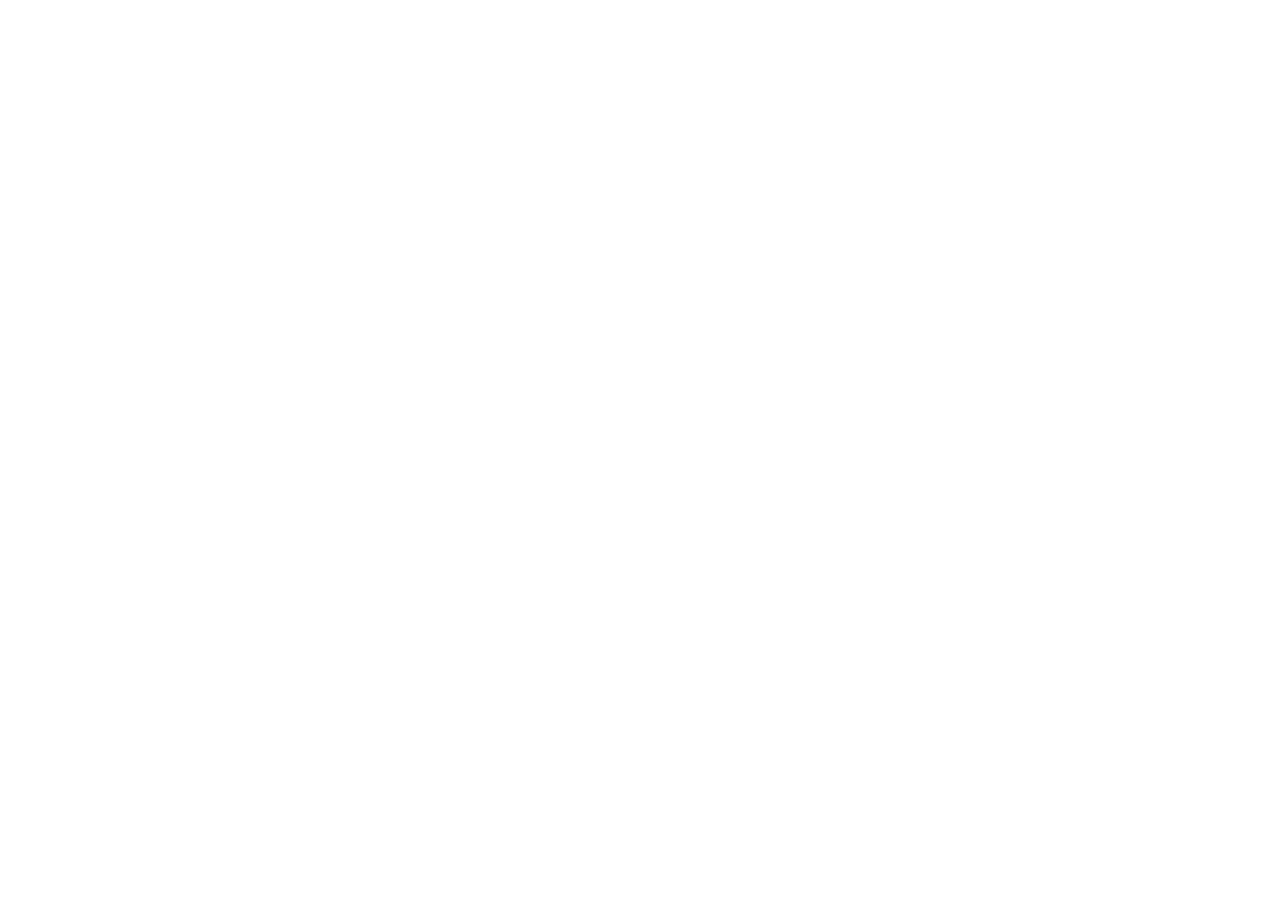
==== index.html @ 8245ee15 "Initial commit" ====
<!DOCTYPE html>
<html lang="en">
<head>
    <meta charset="UTF-8">
    <meta name="viewport" content="width=device-width, initial-scale=1.0">
    <title>Document</title>
</head>
<body>
    
</body>
</html>
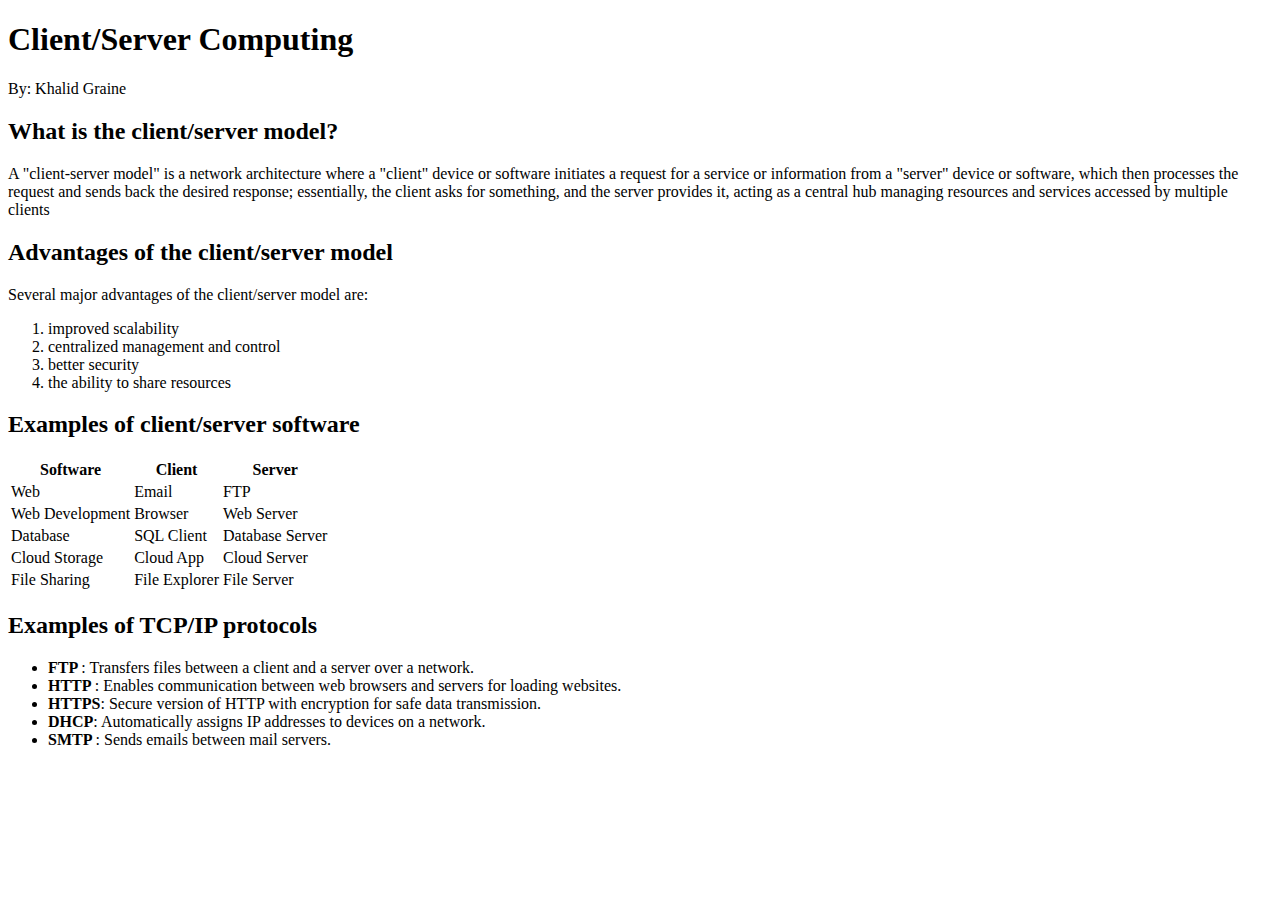
==== commit 722633bd: "Add content on client/server computing model and related examples" ====
--- a/index.html
+++ b/index.html
@@ -3,9 +3,63 @@
 <head>
     <meta charset="UTF-8">
     <meta name="viewport" content="width=device-width, initial-scale=1.0">
+    <link rel="stylesheet" href="./custom.css">
     <title>Document</title>
 </head>
 <body>
-    
+    <h1 >Client/Server Computing</h1>
+    <p>By: Khalid Graine</p>
+    <h2>What is the client/server model?</h2>
+    <p>A "client-server model" is a network architecture where a "client" device or software initiates a request for a service or information from a "server" device or software, which then processes the request and sends back the desired response; essentially, the client asks for something, and the server provides it, acting as a central hub managing resources and services accessed by multiple clients</p>
+    <h2>Advantages of the client/server model </h2>
+    <p>Several major advantages of the client/server model are: </p>
+    <ol>
+        <li> improved scalability</li>
+        <li>centralized management and control</li>
+        <li>better security</li>
+        <li>the ability to share resources</li>
+      </ol>
+      <h2>Examples of client/server software</h2>
+      <table>
+        <tr>
+          <th>Software</th>
+          <th>Client</th>
+          <th>Server</th>
+        </tr>
+        <tr>
+          <td>Web</td>
+          <td>Email</td>
+          <td>FTP</td>
+        </tr>
+        <tr>
+          <td>Web Development</td>
+          <td>Browser</td>
+          <td>Web Server</td>
+        </tr>
+        <tr>
+          <td>Database</td>
+          <td>SQL Client</td>
+          <td>Database Server</td>
+        </tr>
+        <tr>
+          <td>Cloud Storage</td>
+          <td>Cloud App</td>
+          <td>Cloud Server</td>
+        </tr>
+        <tr>
+          <td>File Sharing</td>
+          <td>File Explorer</td>
+          <td>File Server</td>
+        </tr>
+      </table>
+      <h2>Examples of TCP/IP protocols </h2>
+      <ul>
+        <li><strong>FTP </strong>: Transfers files between a client and a server over a network.</li>
+        <li><strong>HTTP </strong>: Enables communication between web browsers and servers for loading websites.</li>
+        <li><strong>HTTPS</strong>: Secure version of HTTP with encryption for safe data transmission.</li>
+        <li><strong>DHCP</strong>: Automatically assigns IP addresses to devices on a network.</li>
+        <li><strong>SMTP </strong>: Sends emails between mail servers.</li>
+      </ul>
+      
 </body>
 </html>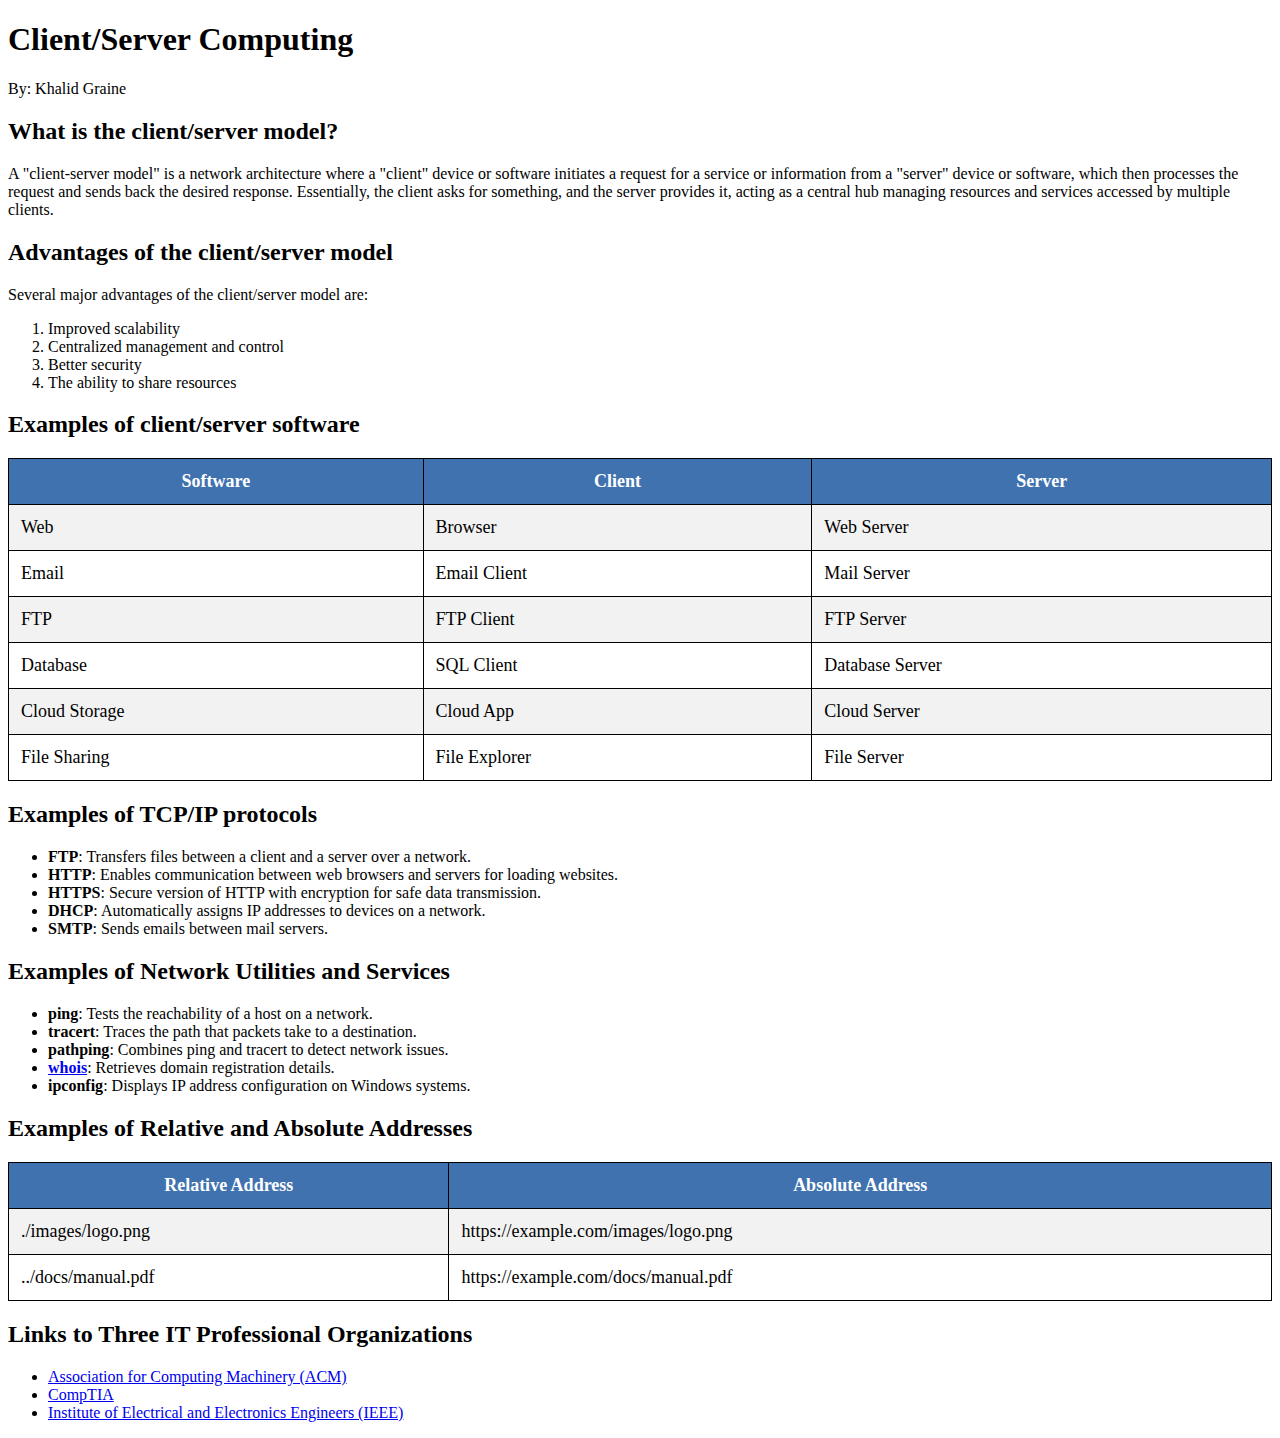
==== commit 4210f432: "Replace clientserver.html with index.html for improved structure and content organization" ====
--- a/index.html
+++ b/index.html
@@ -4,62 +4,102 @@
     <meta charset="UTF-8">
     <meta name="viewport" content="width=device-width, initial-scale=1.0">
     <link rel="stylesheet" href="./custom.css">
-    <title>Document</title>
+    <title>Client/Server Computing</title>
 </head>
 <body>
-    <h1 >Client/Server Computing</h1>
+    <h1>Client/Server Computing</h1>
     <p>By: Khalid Graine</p>
+
     <h2>What is the client/server model?</h2>
-    <p>A "client-server model" is a network architecture where a "client" device or software initiates a request for a service or information from a "server" device or software, which then processes the request and sends back the desired response; essentially, the client asks for something, and the server provides it, acting as a central hub managing resources and services accessed by multiple clients</p>
-    <h2>Advantages of the client/server model </h2>
-    <p>Several major advantages of the client/server model are: </p>
+    <p>A "client-server model" is a network architecture where a "client" device or software initiates a request for a service or information from a "server" device or software, which then processes the request and sends back the desired response. Essentially, the client asks for something, and the server provides it, acting as a central hub managing resources and services accessed by multiple clients.</p>
+
+    <h2>Advantages of the client/server model</h2>
+    <p>Several major advantages of the client/server model are:</p>
     <ol>
-        <li> improved scalability</li>
-        <li>centralized management and control</li>
-        <li>better security</li>
-        <li>the ability to share resources</li>
-      </ol>
-      <h2>Examples of client/server software</h2>
-      <table>
+        <li>Improved scalability</li>
+        <li>Centralized management and control</li>
+        <li>Better security</li>
+        <li>The ability to share resources</li>
+    </ol>
+
+    <h2>Examples of client/server software</h2>
+    <table border="1">
         <tr>
-          <th>Software</th>
-          <th>Client</th>
-          <th>Server</th>
+            <th>Software</th>
+            <th>Client</th>
+            <th>Server</th>
         </tr>
         <tr>
-          <td>Web</td>
-          <td>Email</td>
-          <td>FTP</td>
+            <td>Web</td>
+            <td>Browser</td>
+            <td>Web Server</td>
         </tr>
         <tr>
-          <td>Web Development</td>
-          <td>Browser</td>
-          <td>Web Server</td>
+            <td>Email</td>
+            <td>Email Client</td>
+            <td>Mail Server</td>
         </tr>
         <tr>
-          <td>Database</td>
-          <td>SQL Client</td>
-          <td>Database Server</td>
+            <td>FTP</td>
+            <td>FTP Client</td>
+            <td>FTP Server</td>
         </tr>
         <tr>
-          <td>Cloud Storage</td>
-          <td>Cloud App</td>
-          <td>Cloud Server</td>
+            <td>Database</td>
+            <td>SQL Client</td>
+            <td>Database Server</td>
         </tr>
         <tr>
-          <td>File Sharing</td>
-          <td>File Explorer</td>
-          <td>File Server</td>
+            <td>Cloud Storage</td>
+            <td>Cloud App</td>
+            <td>Cloud Server</td>
         </tr>
-      </table>
-      <h2>Examples of TCP/IP protocols </h2>
-      <ul>
-        <li><strong>FTP </strong>: Transfers files between a client and a server over a network.</li>
-        <li><strong>HTTP </strong>: Enables communication between web browsers and servers for loading websites.</li>
+        <tr>
+            <td>File Sharing</td>
+            <td>File Explorer</td>
+            <td>File Server</td>
+        </tr>
+    </table>
+
+    <h2>Examples of TCP/IP protocols</h2>
+    <ul>
+        <li><strong>FTP</strong>: Transfers files between a client and a server over a network.</li>
+        <li><strong>HTTP</strong>: Enables communication between web browsers and servers for loading websites.</li>
         <li><strong>HTTPS</strong>: Secure version of HTTP with encryption for safe data transmission.</li>
         <li><strong>DHCP</strong>: Automatically assigns IP addresses to devices on a network.</li>
-        <li><strong>SMTP </strong>: Sends emails between mail servers.</li>
-      </ul>
-      
+        <li><strong>SMTP</strong>: Sends emails between mail servers.</li>
+    </ul>
+
+    <h2>Examples of Network Utilities and Services</h2>
+    <ul>
+        <li><strong>ping</strong>: Tests the reachability of a host on a network.</li>
+        <li><strong>tracert</strong>: Traces the path that packets take to a destination.</li>
+        <li><strong>pathping</strong>: Combines ping and tracert to detect network issues.</li>
+        <li><strong><a href="https://whois.domaintools.com" target="_blank">whois</a></strong>: Retrieves domain registration details.</li>
+        <li><strong>ipconfig</strong>: Displays IP address configuration on Windows systems.</li>
+    </ul>
+
+    <h2>Examples of Relative and Absolute Addresses</h2>
+    <table border="1">
+        <tr>
+            <th>Relative Address</th>
+            <th>Absolute Address</th>
+        </tr>
+        <tr>
+            <td>./images/logo.png</td>
+            <td>https://example.com/images/logo.png</td>
+        </tr>
+        <tr>
+            <td>../docs/manual.pdf</td>
+            <td>https://example.com/docs/manual.pdf</td>
+        </tr>
+    </table>
+
+    <h2>Links to Three IT Professional Organizations</h2>
+    <ul>
+        <li><a href="https://www.acm.org/" target="_blank">Association for Computing Machinery (ACM)</a></li>
+        <li><a href="https://www.comptia.org/" target="_blank">CompTIA</a></li>
+        <li><a href="https://www.ieee.org/" target="_blank">Institute of Electrical and Electronics Engineers (IEEE)</a></li>
+    </ul>
 </body>
-</html>+</html>
--- a/custom.css
+++ b/custom.css
@@ -0,0 +1,32 @@
+table {
+    width: 100%;
+    border-collapse: collapse;
+    margin: 20px 0;
+    font-size: 18px;
+    text-align: left;
+    border: 1px solid #000; /* Add table borders */
+}
+
+table th, table td {
+    padding: 12px;
+    border: 1px solid #000;
+}
+
+table th {
+    background-color: #3f72af; /* Heading row background color */
+    color: #ffffff;
+    text-align: center;
+}
+
+table tr:nth-child(even) {
+    background-color: #f2f2f2; /* Alternating row background color */
+}
+
+table tr:nth-child(odd) {
+    background-color: #ffffff; /* Alternating row background color */
+}
+
+table td em {
+    color: red;
+    font-style: italic;
+}
